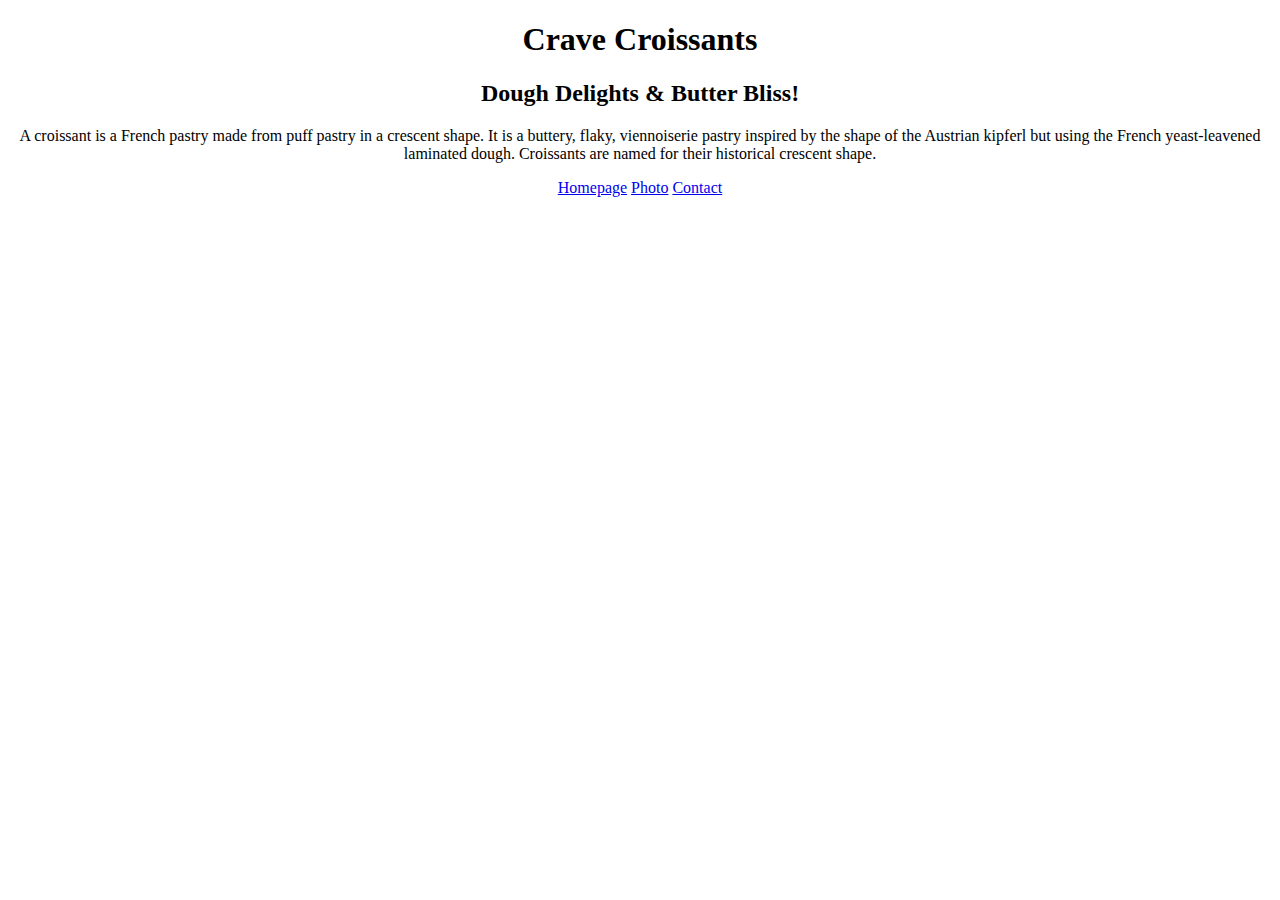
==== index.html @ 1df1813e "Created initial file structure" ====
<!DOCTYPE html>
<html lang="en">
  <head>
    <meta charset="UTF-8" />
    <meta name="viewport" content="width=device-width, initial-scale=1.0" />
    <link rel="stylesheet" href="/css/style.css" />
    <title>Crave Croissants</title>
  </head>
  <body>
    <h1>Crave Croissants</h1>
    <h2>Dough Delights & Butter Bliss!</h2>
    <p>
      A croissant is a French pastry made from puff pastry in a crescent shape.
      It is a buttery, flaky, viennoiserie pastry inspired by the shape of the
      Austrian kipferl but using the French yeast-leavened laminated dough.
      Croissants are named for their historical crescent shape.
    </p>
    <div class="navigation-links">
      <a href="/">Homepage</a>
      <a href="/photo.html">Photo</a>
      <a href="/contact.html">Contact</a>
    </div>
  </body>
</html>
---- css/style.css ----
body {
  text-align: center;
}
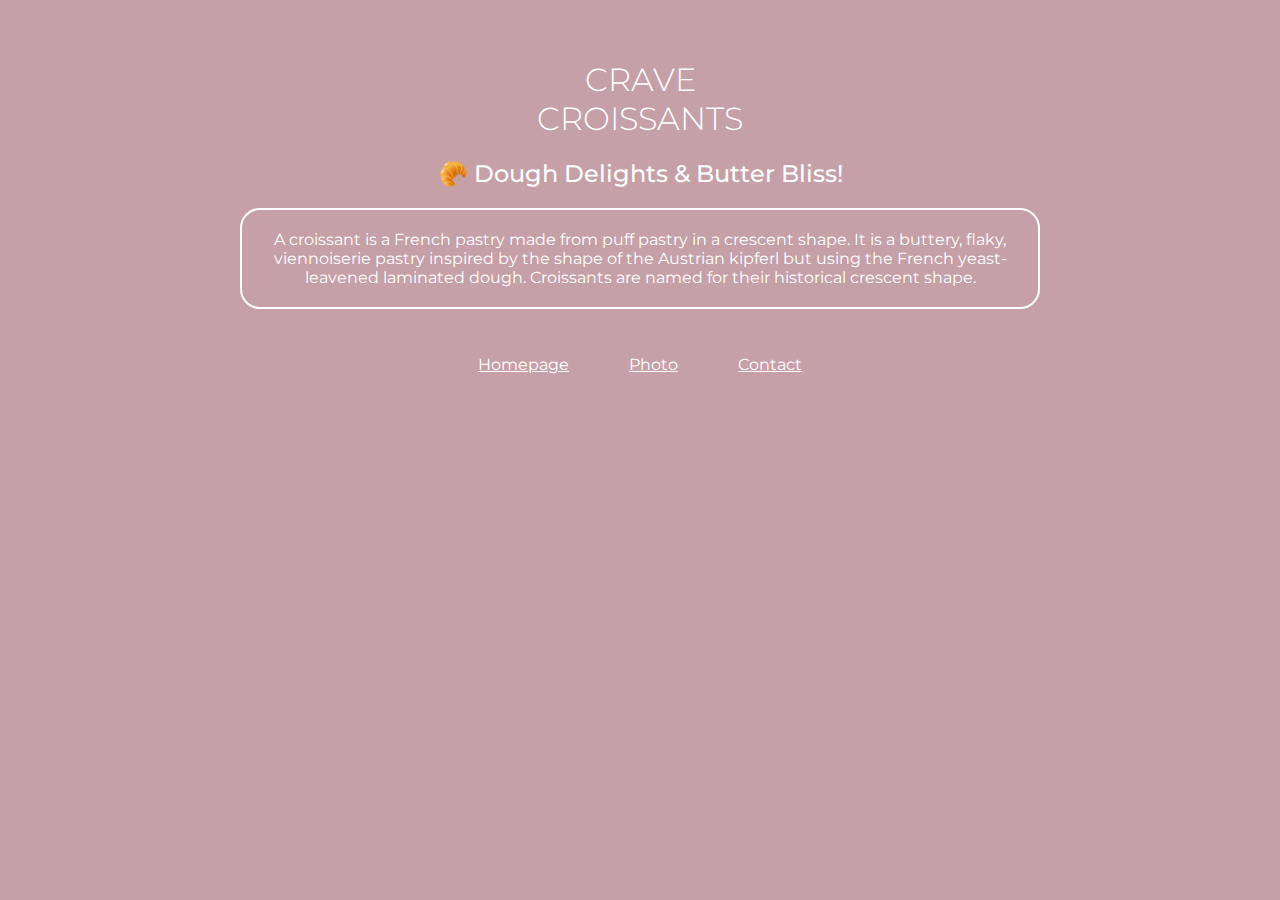
==== commit 0fd5f55e: "Styled project in css" ====
--- a/index.html
+++ b/index.html
@@ -3,12 +3,23 @@
   <head>
     <meta charset="UTF-8" />
     <meta name="viewport" content="width=device-width, initial-scale=1.0" />
+    <link rel="preconnect" href="https://fonts.googleapis.com" />
+    <link rel="preconnect" href="https://fonts.gstatic.com" crossorigin />
+    <link
+      href="https://fonts.googleapis.com/css2?family=Montserrat:ital,wght@0,100..900;1,100..900&display=swap"
+      rel="stylesheet"
+    />
     <link rel="stylesheet" href="/css/style.css" />
+
     <title>Crave Croissants</title>
   </head>
   <body>
-    <h1>Crave Croissants</h1>
-    <h2>Dough Delights & Butter Bliss!</h2>
+    <h1>
+      Crave
+      <br />
+      Croissants
+    </h1>
+    <h2>🥐 Dough Delights & Butter Bliss!</h2>
     <p>
       A croissant is a French pastry made from puff pastry in a crescent shape.
       It is a buttery, flaky, viennoiserie pastry inspired by the shape of the
--- a/css/style.css
+++ b/css/style.css
@@ -1,3 +1,52 @@
 body {
   text-align: center;
+  background-color: #c6a0a7;
+  font-family: "Montserrat", sans-serif;
+  color: white;
+  margin: 60px auto;
+  max-width: 800px;
 }
+
+h1 {
+  text-transform: uppercase;
+  font-weight: 300;
+}
+
+h2 {
+  font-weight: 500;
+}
+
+p {
+  margin-top: 20px;
+  border: 2px solid white;
+padding: 20px;
+border-radius: 20px;
+}
+
+img {
+  padding: 15px;
+  border-radius: 50px;
+  box-shadow: rgba(0, 0, 0, 0.1) 0px 4px 12px;
+  background-color: white;
+  margin: 20px;
+}
+
+.navigation-links {
+  display: flex;
+  justify-content: center;
+}
+
+.navigation-links a {
+  padding: 30px;
+  color: white;
+}
+
+a:hover {
+  text-decoration: none;
+  opacity: 60%;
+  transition: all 200ms ease-in-out;
+}
+
+.email-link {
+  color: #ac4c52;
+}
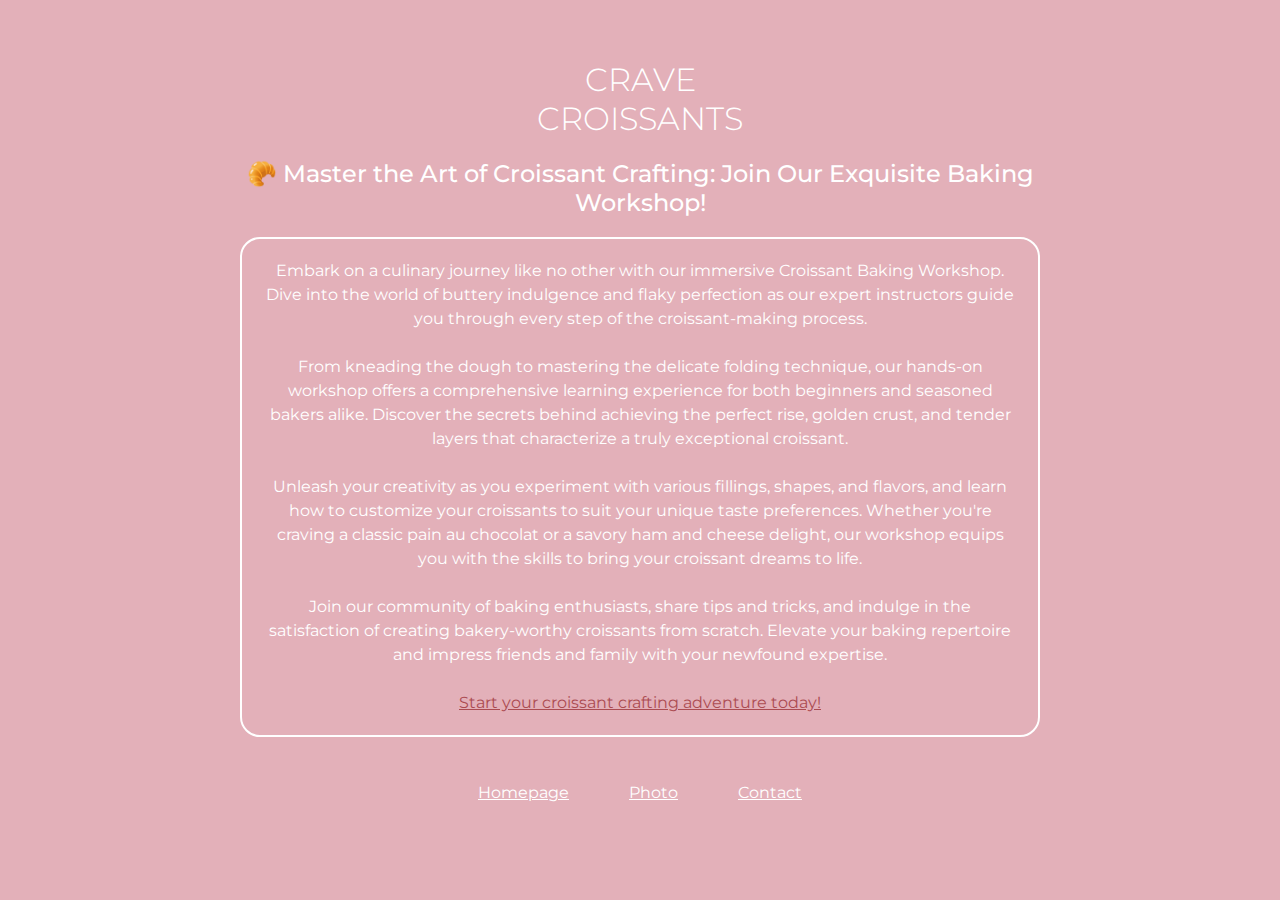
==== commit f07e736c: "Edited site language for SEO" ====
--- a/index.html
+++ b/index.html
@@ -3,6 +3,10 @@
   <head>
     <meta charset="UTF-8" />
     <meta name="viewport" content="width=device-width, initial-scale=1.0" />
+    <meta
+      name="description"
+      content="At Crave Croissants, discover how to make bakery-quality croissants at home with our expert-led classes. Elevate your baking skills and achieve perfect flakiness in just a few sessions!"
+    />
     <link rel="preconnect" href="https://fonts.googleapis.com" />
     <link rel="preconnect" href="https://fonts.gstatic.com" crossorigin />
     <link
@@ -11,7 +15,7 @@
     />
     <link rel="stylesheet" href="/css/style.css" />
 
-    <title>Crave Croissants</title>
+    <title>Learn the art of baking croissants at Crave Croissants</title>
   </head>
   <body>
     <h1>
@@ -19,12 +23,36 @@
       <br />
       Croissants
     </h1>
-    <h2>🥐 Dough Delights & Butter Bliss!</h2>
+    <h2>
+      🥐 Master the Art of Croissant Crafting: Join Our Exquisite Baking
+      Workshop!
+    </h2>
     <p>
-      A croissant is a French pastry made from puff pastry in a crescent shape.
-      It is a buttery, flaky, viennoiserie pastry inspired by the shape of the
-      Austrian kipferl but using the French yeast-leavened laminated dough.
-      Croissants are named for their historical crescent shape.
+      Embark on a culinary journey like no other with our immersive Croissant
+      Baking Workshop. Dive into the world of buttery indulgence and flaky
+      perfection as our expert instructors guide you through every step of the
+      croissant-making process.
+      <br />
+      <br />
+      From kneading the dough to mastering the delicate folding technique, our
+      hands-on workshop offers a comprehensive learning experience for both
+      beginners and seasoned bakers alike. Discover the secrets behind achieving
+      the perfect rise, golden crust, and tender layers that characterize a
+      truly exceptional croissant.
+      <br />
+      <br />Unleash your creativity as you experiment with various fillings,
+      shapes, and flavors, and learn how to customize your croissants to suit
+      your unique taste preferences. Whether you're craving a classic pain au
+      chocolat or a savory ham and cheese delight, our workshop equips you with
+      the skills to bring your croissant dreams to life.
+      <br />
+      <br />Join our community of baking enthusiasts, share tips and tricks, and
+      indulge in the satisfaction of creating bakery-worthy croissants from
+      scratch. Elevate your baking repertoire and impress friends and family
+      with your newfound expertise.
+      <br />
+      <br />
+      <a href="/contact.html">Start your croissant crafting adventure today!</a>
     </p>
     <div class="navigation-links">
       <a href="/">Homepage</a>
--- a/css/style.css
+++ b/css/style.css
@@ -1,6 +1,6 @@
 body {
   text-align: center;
-  background-color: #c6a0a7;
+  background-color: #e3b0b9;
   font-family: "Montserrat", sans-serif;
   color: white;
   margin: 60px auto;
@@ -21,6 +21,11 @@
   border: 2px solid white;
 padding: 20px;
 border-radius: 20px;
+line-height: 1.5;
+}
+
+p a{
+  color: #ac4c52;
 }
 
 img {
